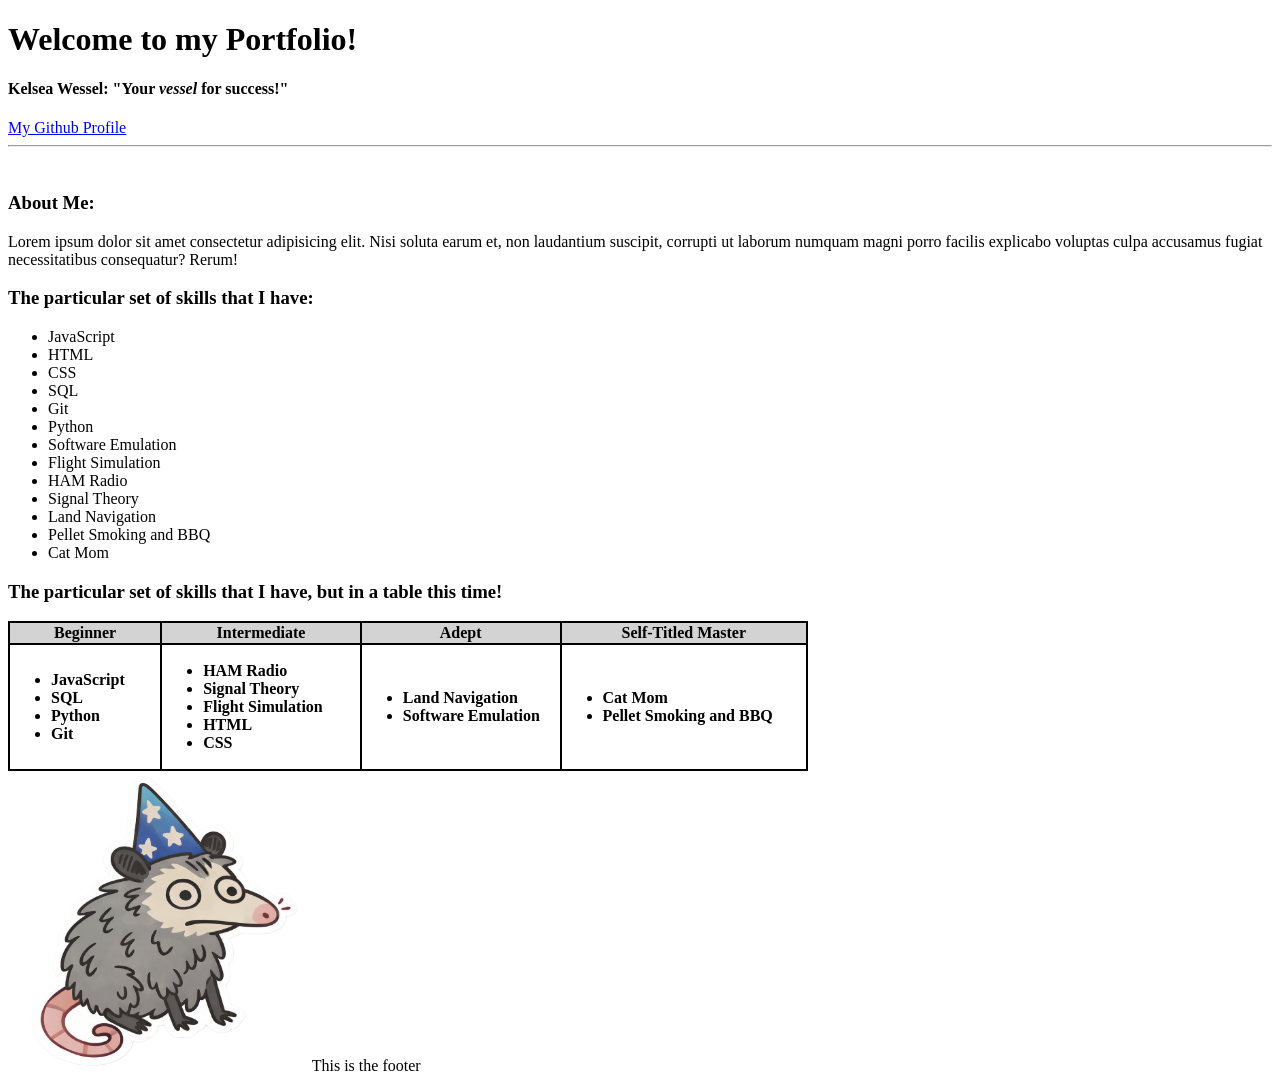
==== index.html @ 36be09e9 "rough draft page" ====
<!DOCTYPE html>
<html lang="en">
<head>
    <meta charset="UTF-8">
    <meta name="viewport" content="width=device-width, initial-scale=1.0">
    <title>Kelsea's Portfolio</title>
</head>
<body>
    <!--Come on and slam, and welcome to my webpage, I hope you like it uwu -->
    <h1>Welcome to my Portfolio!</h1>
    <h4>Kelsea Wessel: "Your <i>vessel</i> for success!"</h4>
    <a href="https://github.com/KelsNoodle/" target=_blank title="This link takes you to my Github profile page!">
        My Github Profile
    </a>
    <hr>
    <br>
    <h3>About Me:</h3>
    <p>Lorem ipsum dolor sit amet consectetur adipisicing elit. Nisi soluta earum et, non laudantium suscipit, corrupti ut laborum numquam magni porro facilis explicabo voluptas culpa accusamus fugiat necessitatibus consequatur? Rerum!
    </p>
    <h3>
        The particular set of skills that I have:
    </h3>
    <ul>
        <li>JavaScript</li>
        <li>HTML</li>
        <li>CSS</li>
        <li>SQL</li>
        <li>Git</li>
        <li>Python</li>
        <li>Software Emulation</li>
        <li>Flight Simulation</li>
        <li>HAM Radio</li>
        <li>Signal Theory</li>
        <li>Land Navigation</li>
        <li>Pellet Smoking and BBQ</li>
        <li>Cat Mom</li>
    </ul>
  <h3>
        The particular set of skills that I have, but in a table this time!
    </h3>
    <table bgcolor="black" width="800">
        <tr bgcolor="lightgrey">
            <th width="150">Beginner</th>
            <th width="200">Intermediate </th>
            <th width="200">Adept </th>
            <th width="250">Self-Titled Master</th>
        </tr>
        <tr bgcolor="white" align="left">
            <th><!--beginner-->
                <ul>
                    <li>JavaScript</li>
                    <li>SQL</li>
                    <li>Python</li>
                    <li>Git</li>
                </ul>
            </th>
            <th><!--intermediate-->
                <ul>
                    <li>HAM Radio</li>
                    <li>Signal Theory  </li>
                    <li>Flight Simulation  </li>
                    <li>HTML </li>
                    <li>CSS </li>
                </ul>
            </th>
            <th><!--adept-->
                <ul>
                    <li>Land Navigation  </li>
                    <li>Software Emulation  </li>
                </ul>
            </th>
            <th><!--Master-->
                <ul>
                    <li>Cat Mom</li>
                    <li>Pellet Smoking and BBQ  </li>
                </ul>
            </th>
        </tr>
    </table>

</body>
<footer>
    <img src="./media/possumwizard.png" height="300" width="300" alt="Picture of an opossum with a wizard hat." title="Skadiddle, skadack, this webpage is whack!">
    This is the footer</footer>
</html>
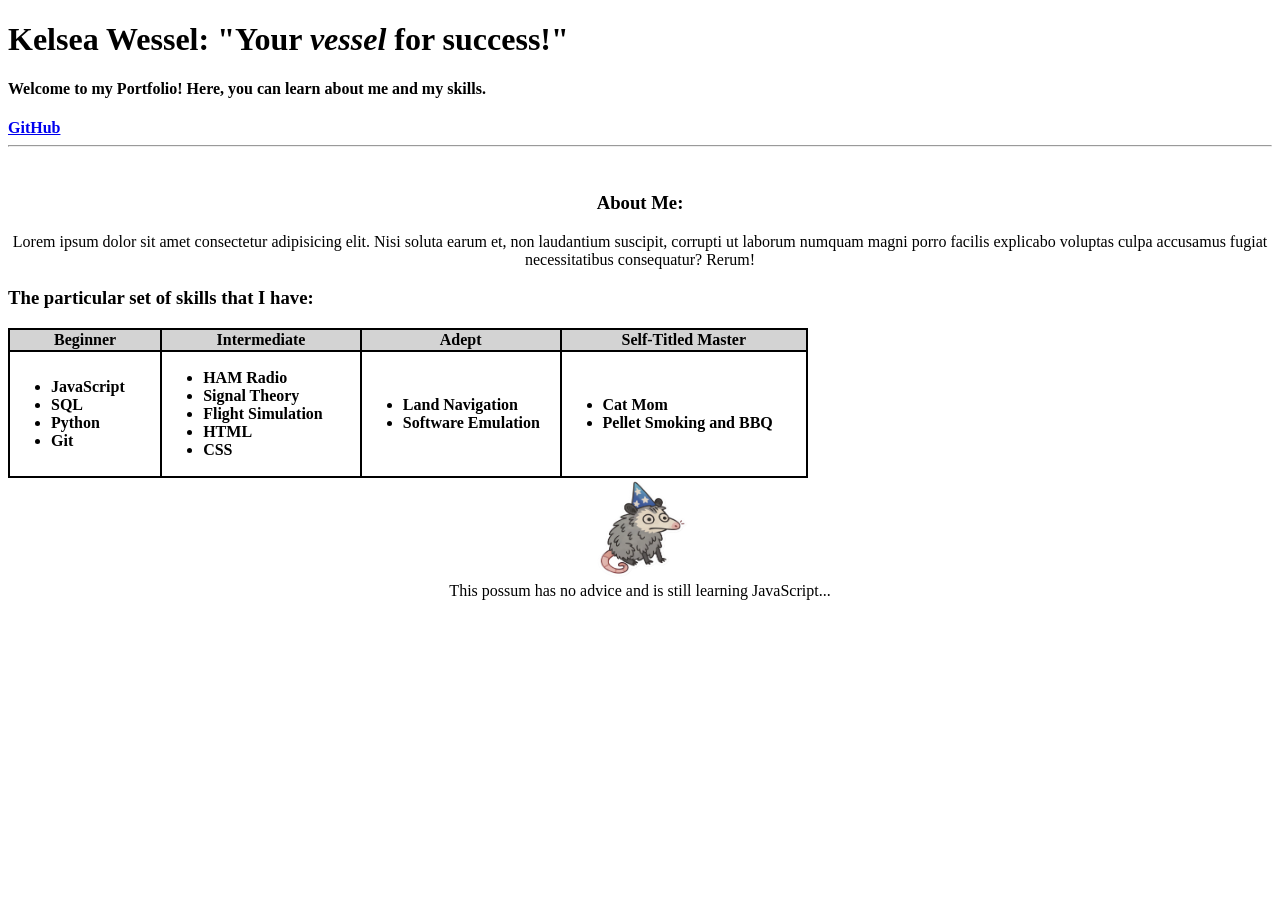
==== commit 9f72db1c: "minor layout changes" ====
--- a/index.html
+++ b/index.html
@@ -7,36 +7,24 @@
 </head>
 <body>
     <!--Come on and slam, and welcome to my webpage, I hope you like it uwu -->
-    <h1>Welcome to my Portfolio!</h1>
-    <h4>Kelsea Wessel: "Your <i>vessel</i> for success!"</h4>
-    <a href="https://github.com/KelsNoodle/" target=_blank title="This link takes you to my Github profile page!">
-        My Github Profile
+    <h1>Kelsea Wessel: "Your <i>vessel</i> for success!"</h1>
+    <h4> Welcome to my Portfolio! Here, you can learn about me and my skills.</h4>
+    <b><a href="https://github.com/KelsNoodle/" target=_blank title="My GitHub profile page">
+        GitHub
     </a>
+    </b>
     <hr>
     <br>
-    <h3>About Me:</h3>
-    <p>Lorem ipsum dolor sit amet consectetur adipisicing elit. Nisi soluta earum et, non laudantium suscipit, corrupti ut laborum numquam magni porro facilis explicabo voluptas culpa accusamus fugiat necessitatibus consequatur? Rerum!
-    </p>
     <h3>
+        <center>About Me:</center>
+    </h3 style="word-wrap: break-word; max-width: 500px;">
+        <center>    Lorem ipsum dolor sit amet consectetur adipisicing elit. 
+                Nisi soluta earum et, non laudantium suscipit, corrupti ut 
+                laborum numquam magni porro facilis explicabo voluptas culpa 
+                accusamus fugiat necessitatibus consequatur? Rerum!
+            </center>
+  <h3>
         The particular set of skills that I have:
-    </h3>
-    <ul>
-        <li>JavaScript</li>
-        <li>HTML</li>
-        <li>CSS</li>
-        <li>SQL</li>
-        <li>Git</li>
-        <li>Python</li>
-        <li>Software Emulation</li>
-        <li>Flight Simulation</li>
-        <li>HAM Radio</li>
-        <li>Signal Theory</li>
-        <li>Land Navigation</li>
-        <li>Pellet Smoking and BBQ</li>
-        <li>Cat Mom</li>
-    </ul>
-  <h3>
-        The particular set of skills that I have, but in a table this time!
     </h3>
     <table bgcolor="black" width="800">
         <tr bgcolor="lightgrey">
@@ -79,7 +67,8 @@
     </table>
 
 </body>
+<center>
 <footer>
-    <img src="./media/possumwizard.png" height="300" width="300" alt="Picture of an opossum with a wizard hat." title="Skadiddle, skadack, this webpage is whack!">
-    This is the footer</footer>
+    <img src="./media/possumwizard.png" height="100" width="100" alt="Picture of an opossum with a wizard hat.">
+    <br>This possum has no advice and is still learning JavaScript...</footer> </center>
 </html>
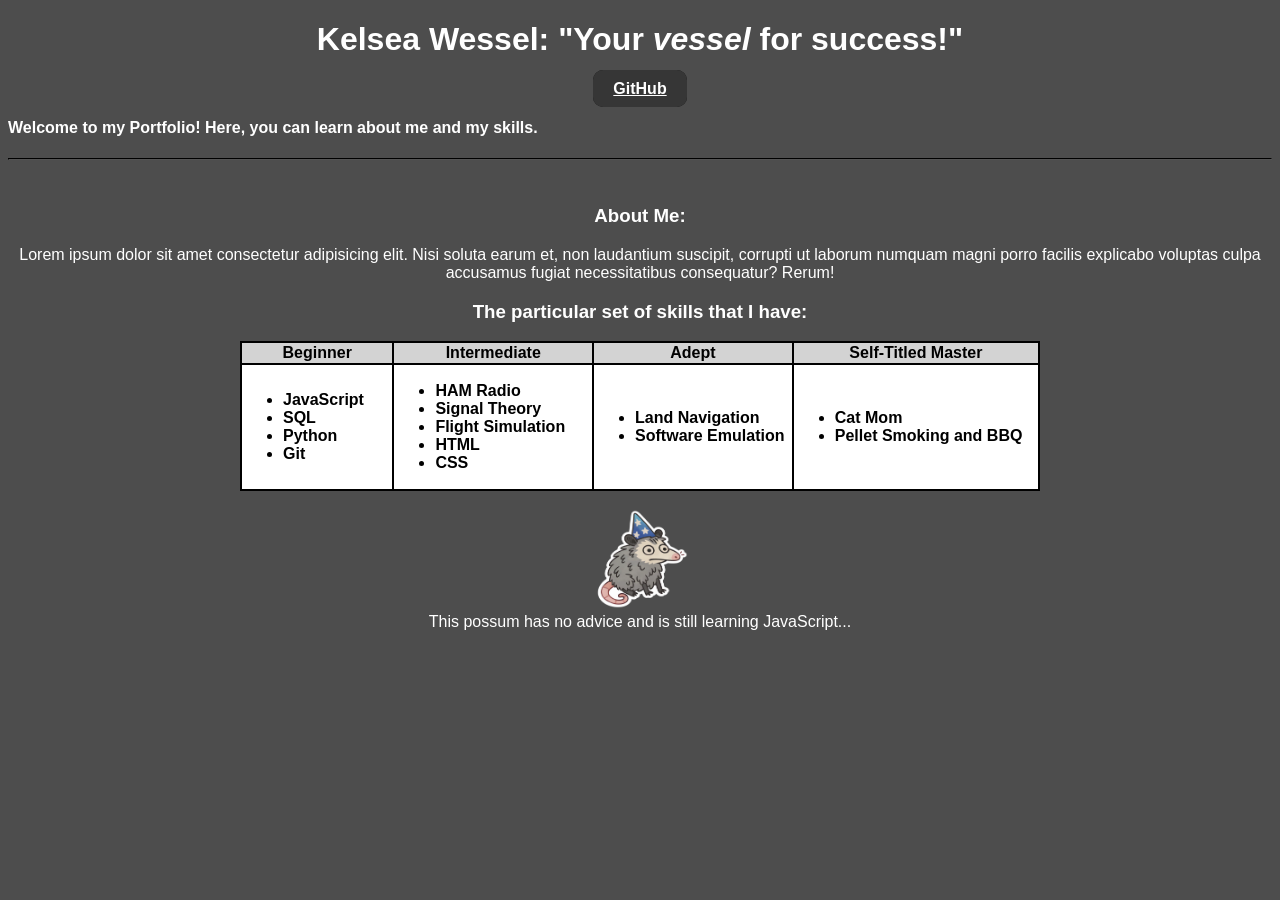
==== commit 7b3dca88: "rgb button, changed colors" ====
--- a/index.html
+++ b/index.html
@@ -4,14 +4,22 @@
     <meta charset="UTF-8">
     <meta name="viewport" content="width=device-width, initial-scale=1.0">
     <title>Kelsea's Portfolio</title>
+    <link rel="stylesheet" href="./styles/main.css">
 </head>
 <body>
     <!--Come on and slam, and welcome to my webpage, I hope you like it uwu -->
     <h1>Kelsea Wessel: "Your <i>vessel</i> for success!"</h1>
+    <b>
+        <center><a class="glow-on-hover" href="https://github.com/KelsNoodle/" target=_blank title="My GitHub profile page">
+        GitHub
+    </a></center>
+
+    </button>
+
+
+
     <h4> Welcome to my Portfolio! Here, you can learn about me and my skills.</h4>
-    <b><a href="https://github.com/KelsNoodle/" target=_blank title="My GitHub profile page">
-        GitHub
-    </a>
+    
     </b>
     <hr>
     <br>
@@ -22,7 +30,6 @@
                 Nisi soluta earum et, non laudantium suscipit, corrupti ut 
                 laborum numquam magni porro facilis explicabo voluptas culpa 
                 accusamus fugiat necessitatibus consequatur? Rerum!
-            </center>
   <h3>
         The particular set of skills that I have:
     </h3>
@@ -65,10 +72,14 @@
             </th>
         </tr>
     </table>
+    </center>
+<br>
+<form>
 
+</form>
 </body>
 <center>
 <footer>
-    <img src="./media/possumwizard.png" height="100" width="100" alt="Picture of an opossum with a wizard hat.">
+    <img src="./media/possumwizard.png" height="100" width="100" alt="Picture of an opossum with a wizard hat."/>
     <br>This possum has no advice and is still learning JavaScript...</footer> </center>
 </html>
--- a/styles/main.css
+++ b/styles/main.css
@@ -0,0 +1,96 @@
+body {
+    background-color: rgb(77, 77, 77);
+    font-family: Helvetica, sans-serif, Arial;
+    color:rgb(255, 255, 255);
+}
+
+h1{
+    justify-content: center;
+    align-items: center;
+    text-align: center;
+}
+
+table{
+    color:black
+}
+
+hr {
+    border-color: black;
+}
+
+.button {
+    justify-content: center;
+    text-align: center;
+    align-items: center;
+    text-decoration: none;
+    background-color: rgb(0, 0, 0);
+    border-radius: 2px;
+    padding: 10px 20px;
+    border-color: color;
+    border-radius: 10px;
+    color: rgb(0, 174, 26);
+    font-family:Impact, Haettenschweiler, 'Arial Narrow Bold', sans-serif;
+    font-size: large;
+    
+}
+
+.glow-on-hover {
+    width: 220px;
+    height: 50px;
+    border: none;
+    outline: none;
+    color: #fff;
+    background: #363636;
+    cursor: pointer;
+    position: relative;
+    z-index: 0;
+    padding: 10px 20px;
+    border-radius: 10px;
+}
+
+.glow-on-hover:before {
+    content: '';
+    background: linear-gradient(45deg, #ff0000, #ff7300, #fffb00, #48ff00, #00ffd5, #002bff, #7a00ff, #ff00c8, #ff0000);
+    position: absolute;
+    top: -2px;
+    left:-2px;
+    background-size: 400%;
+    z-index: -1;
+    filter: blur(5px);
+    width: calc(100% + 4px);
+    height: calc(100% + 4px);
+    animation: glowing 20s linear infinite;
+    opacity: 0;
+    transition: opacity .3s ease-in-out;
+    border-radius: 10px;
+}
+
+.glow-on-hover:active {
+    color: #000
+}
+
+.glow-on-hover:active:after {
+    background: transparent;
+}
+
+.glow-on-hover:hover:before {
+    opacity: 1;
+}
+
+.glow-on-hover:after {
+    z-index: -1;
+    content: '';
+    position: absolute;
+    width: 100%;
+    height: 100%;
+    background: #111;
+    left: 0;
+    top: 0;
+    border-radius: 10px;
+}
+
+@keyframes glowing {
+    0% { background-position: 0 0; }
+    50% { background-position: 400% 0; }
+    100% { background-position: 0 0; }
+}
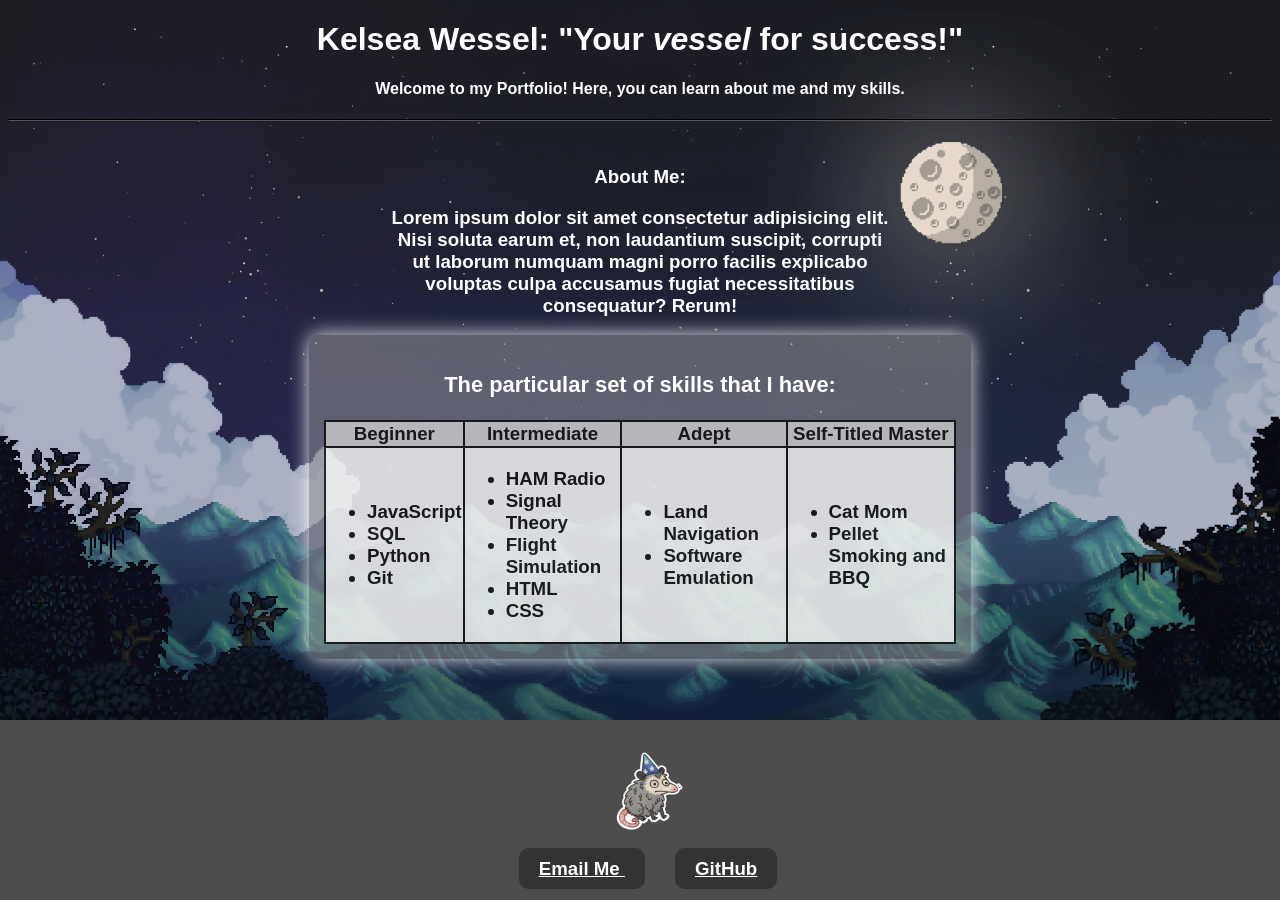
==== commit c99db30f: "obfuscated contact me" ====
--- a/index.html
+++ b/index.html
@@ -10,76 +10,80 @@
     <!--Come on and slam, and welcome to my webpage, I hope you like it uwu -->
     <h1>Kelsea Wessel: "Your <i>vessel</i> for success!"</h1>
     <b>
-        <center><a class="glow-on-hover" href="https://github.com/KelsNoodle/" target=_blank title="My GitHub profile page">
-        GitHub
-    </a></center>
-
-    </button>
-
-
-
-    <h4> Welcome to my Portfolio! Here, you can learn about me and my skills.</h4>
+    <h4> <center>Welcome to my Portfolio! Here, you can learn about me and my skills.</h4> </center>
     
     </b>
     <hr>
     <br>
     <h3>
-        <center>About Me:</center>
-    </h3 style="word-wrap: break-word; max-width: 500px;">
-        <center>    Lorem ipsum dolor sit amet consectetur adipisicing elit. 
+    <center>About Me:
+            <p style="word-wrap: break-word; max-width: 500px;">
+            
+                Lorem ipsum dolor sit amet consectetur adipisicing elit. 
                 Nisi soluta earum et, non laudantium suscipit, corrupti ut 
                 laborum numquam magni porro facilis explicabo voluptas culpa 
                 accusamus fugiat necessitatibus consequatur? Rerum!
-  <h3>
-        The particular set of skills that I have:
-    </h3>
-    <table bgcolor="black" width="800">
-        <tr bgcolor="lightgrey">
-            <th width="150">Beginner</th>
-            <th width="200">Intermediate </th>
-            <th width="200">Adept </th>
-            <th width="250">Self-Titled Master</th>
-        </tr>
-        <tr bgcolor="white" align="left">
-            <th><!--beginner-->
-                <ul>
-                    <li>JavaScript</li>
-                    <li>SQL</li>
-                    <li>Python</li>
-                    <li>Git</li>
-                </ul>
-            </th>
-            <th><!--intermediate-->
-                <ul>
-                    <li>HAM Radio</li>
-                    <li>Signal Theory  </li>
-                    <li>Flight Simulation  </li>
-                    <li>HTML </li>
-                    <li>CSS </li>
-                </ul>
-            </th>
-            <th><!--adept-->
-                <ul>
-                    <li>Land Navigation  </li>
-                    <li>Software Emulation  </li>
-                </ul>
-            </th>
-            <th><!--Master-->
-                <ul>
-                    <li>Cat Mom</li>
-                    <li>Pellet Smoking and BBQ  </li>
-                </ul>
-            </th>
-        </tr>
-    </table>
+            </p>
+        <div class="box">
+            <h3>
+                The particular set of skills that I have:
+            </h3>
+            <table bgcolor="black">
+                <tr bgcolor="lightgrey">
+                    <th >Beginner</th>
+                    <th >Intermediate </th>
+                    <th >Adept </th>
+                    <th >Self-Titled Master</th>
+                </tr>
+                <tr bgcolor="white" align="left">
+                    <th><!--beginner-->
+                        <ul>
+                            <li>JavaScript</li>
+                            <li>SQL</li>
+                            <li>Python</li>
+                            <li>Git</li>
+                        </ul>
+                    </th>
+                    <th><!--intermediate-->
+                        <ul>
+                            <li>HAM Radio</li>
+                            <li>Signal Theory  </li>
+                            <li>Flight Simulation  </li>
+                            <li>HTML </li>
+                            <li>CSS </li>
+                        </ul>
+                    </th>
+                    <th><!--adept-->
+                        <ul>
+                            <li>Land Navigation  </li>
+                            <li>Software Emulation  </li>
+                        </ul>
+                    </th>
+                    <th><!--Master-->
+                        <ul>
+                            <li>Cat Mom</li>
+                            <li>Pellet Smoking and BBQ  </li>
+                        </ul>
+                    </th>
+                </tr>
+            </table>
+        </div>  
     </center>
 <br>
-<form>
-
-</form>
+<main class="flex-col">
+</main>
 </body>
-<center>
-<footer>
-    <img src="./media/possumwizard.png" height="100" width="100" alt="Picture of an opossum with a wizard hat."/>
-    <br>This possum has no advice and is still learning JavaScript...</footer> </center>
+<footer class="footer">
+    <center>
+    <img src="./media/possumwizard.png" height="80" alt="Picture of an opossum with a wizard hat." title="This possum has no advice and is still learning JavaScript..."/>
+    <br>
+    <br>
+    <a class="glow-on-hover" href="&#109;&#97;&#105;&#108;&#116;&#111;&#58;&#107;&#101;&#108;&#115;&#101;&#97;&#46;&#119;&#101;&#115;&#115;&#101;&#108;&#64;&#112;&#114;&#111;&#116;&#111;&#110;&#46;&#109;&#101;">
+        &#69;&#109;&#97;&#105;&#108;&#32;&#77;&#101;
+    </a>
+    <a class="glow-on-hover" href="https://github.com/KelsNoodle/" target=_blank title="My GitHub profile page">
+        GitHub
+    </a>
+    </center>   
+</footer>
 </html>
--- a/styles/main.css
+++ b/styles/main.css
@@ -1,21 +1,135 @@
 body {
+
     background-color: rgb(77, 77, 77);
+    background-image: url("../media/background.jpg");
+    background-repeat: no-repeat;
+    background-size:cover;
     font-family: Helvetica, sans-serif, Arial;
     color:rgb(255, 255, 255);
 }
 
 h1{
+
     justify-content: center;
     align-items: center;
     text-align: center;
 }
 
 table{
-    color:black
+    color:black;
+    opacity: 0.75;
 }
 
 hr {
     border-color: black;
+}
+
+div {
+	display: flex;
+}
+
+.footer{
+    position: fixed;
+    bottom: 10px;
+    padding-bottom:10px;
+    width:100%;
+}
+
+.content {
+  flex: 1 0 auto;
+}
+
+.box {
+  background-color: rgba(153, 153, 153, 0.509);
+  box-shadow: 0px 0px 20px 0px rgba(255,255,255,0.9);
+  color: white;
+  flex-direction: column;
+  justify-content: center;
+  vertical-align: middle;
+  width: 50%;
+  border-radius: 10px;
+  height: auto;
+  padding: 15px;
+  overflow-x: auto;
+  
+}
+
+.box2 {
+  background-color: rgba(0, 0, 0, 0.544);
+  box-shadow: 0px 0px 20px 0px rgba(255, 255, 255, 0.38);
+  color: white;
+  vertical-align: bottom;
+  justify-content:safe;
+  width: 25%;
+  height: 5%;
+  border-radius: 15px;
+  padding: 15px;
+  
+}
+
+.flex-col {
+	flex-direction: column;
+}
+
+.space-between {
+	justify-content: space-between;
+}
+
+.field-with-label {
+	flex-direction: column;
+	width: 260px;
+	margin-bottom: 8px;
+}
+
+.field-error {
+	border: 2px solid crimson;
+}
+
+.form-group {
+	margin-top: 20px;
+}
+
+.checkbox-label,
+#omit-address2 {
+	vertical-align: middle;
+	font-size: 0.6rem;
+}
+
+#omit-address2 {
+	margin-left: 12px;
+}
+
+#quantity-input {
+	width: 80px;
+}
+
+.radio-group > label {
+	color: #333;
+	text-transform: none;
+}
+
+#save-button {
+	background-color: #006686;
+	width: 80px;
+	margin-left: 10px;
+}
+#save-button:hover {
+	background-color: #0184ac;
+}
+
+#reset-button {
+	background-color: #9d1405;
+}
+#reset-button:hover {
+	background-color: #b81706;
+}
+
+#thank-you {
+	display: flex;
+	flex-direction: column;
+	text-align: center;
+	max-width: 1000px;
+	margin: 30px auto 60px;
 }
 
 .button {
@@ -23,14 +137,14 @@
     text-align: center;
     align-items: center;
     text-decoration: none;
-    background-color: rgb(0, 0, 0);
-    border-radius: 2px;
+    background-color: hsla(0, 0%, 0%, 0.541);
     padding: 10px 20px;
     border-color: color;
     border-radius: 10px;
     color: rgb(0, 174, 26);
-    font-family:Impact, Haettenschweiler, 'Arial Narrow Bold', sans-serif;
+    font-family:'Franklin Gothic Medium', 'Arial Narrow', Arial, sans-serif;
     font-size: large;
+    margin: 15px;
     
 }
 
@@ -40,12 +154,14 @@
     border: none;
     outline: none;
     color: #fff;
-    background: #363636;
+    background: hsla(0, 0%, 21%, 0.473);
     cursor: pointer;
     position: relative;
     z-index: 0;
     padding: 10px 20px;
     border-radius: 10px;
+    margin: 15px;
+    
 }
 
 .glow-on-hover:before {
@@ -63,6 +179,8 @@
     opacity: 0;
     transition: opacity .3s ease-in-out;
     border-radius: 10px;
+    
+    
 }
 
 .glow-on-hover:active {
@@ -83,14 +201,15 @@
     position: absolute;
     width: 100%;
     height: 100%;
-    background: #111;
+    background: #252525b4;
     left: 0;
     top: 0;
     border-radius: 10px;
+
 }
 
 @keyframes glowing {
     0% { background-position: 0 0; }
     50% { background-position: 400% 0; }
     100% { background-position: 0 0; }
-}+}
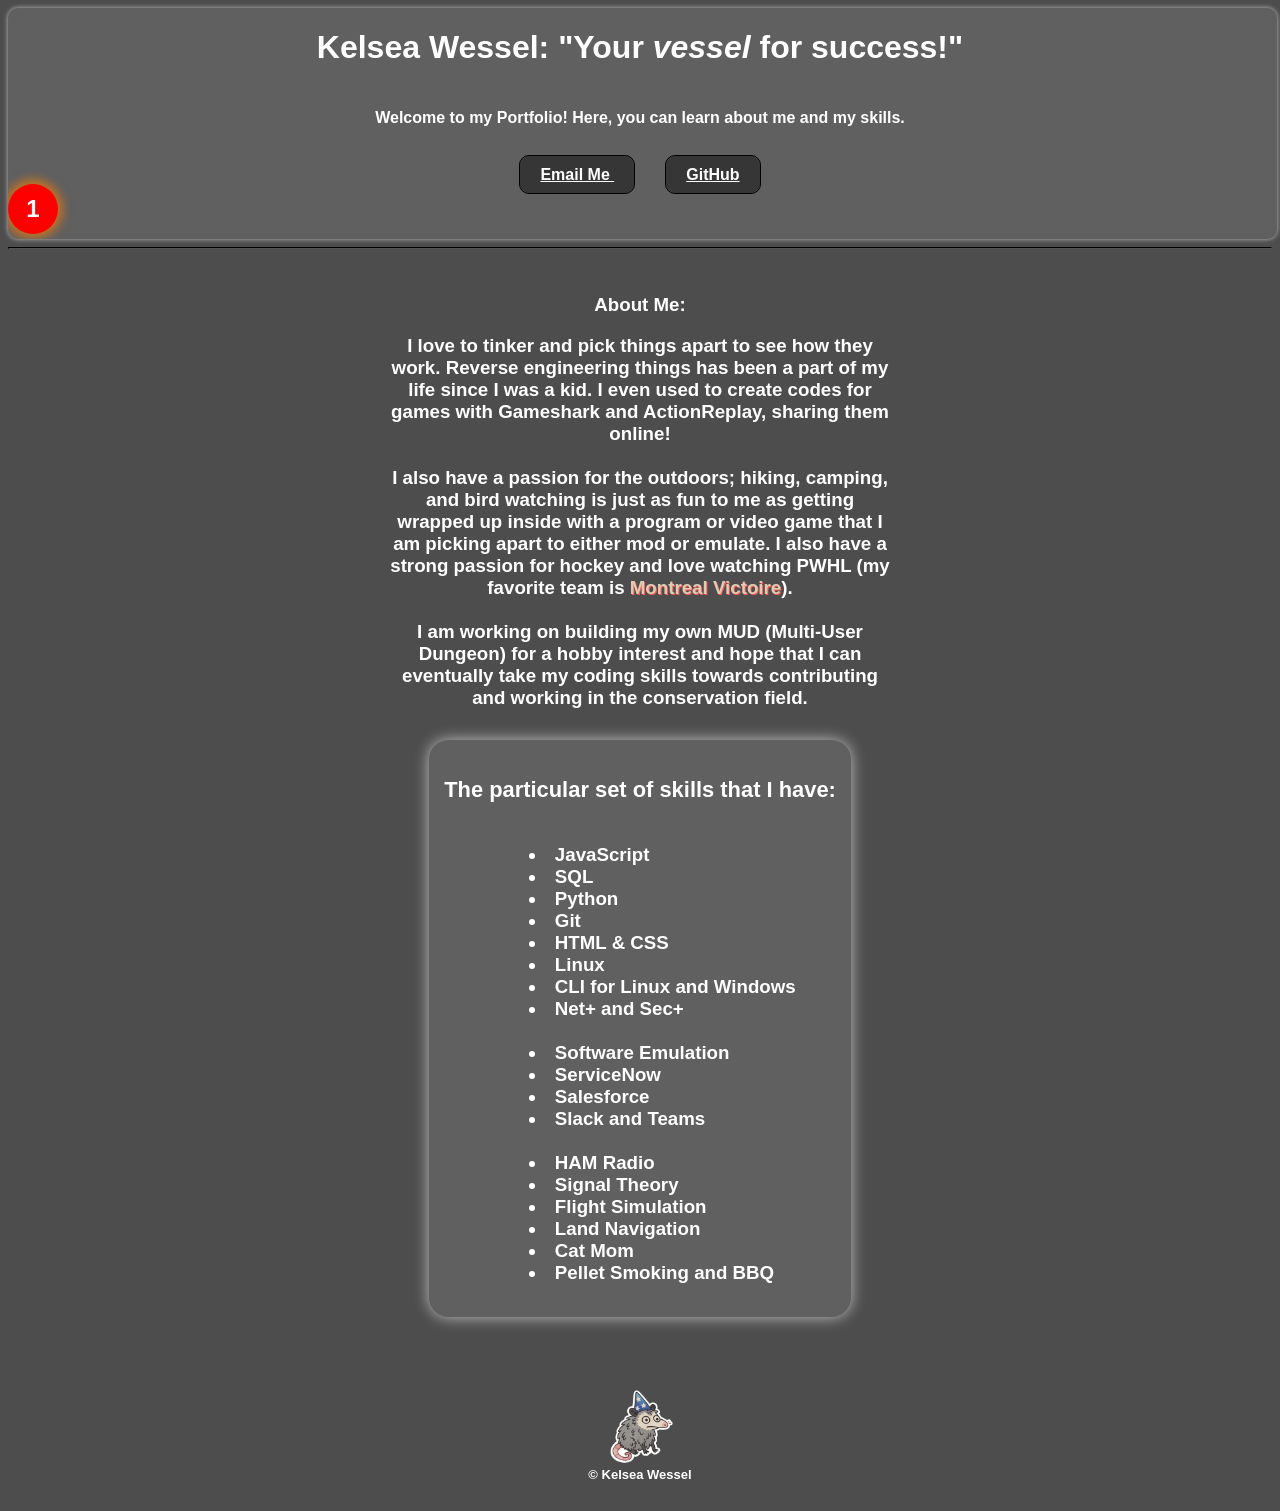
==== commit d62b88c2: "added about me and reorganized skills" ====
--- a/index.html
+++ b/index.html
@@ -7,83 +7,87 @@
     <link rel="stylesheet" href="./styles/main.css">
 </head>
 <body>
+    <div class="box-header">
     <!--Come on and slam, and welcome to my webpage, I hope you like it uwu -->
     <h1>Kelsea Wessel: "Your <i>vessel</i> for success!"</h1>
     <b>
-    <h4> <center>Welcome to my Portfolio! Here, you can learn about me and my skills.</h4> </center>
-    
+    <h4>Welcome to my Portfolio! Here, you can learn about me and my skills.</h4>
+    <br>
+        <a class="glow-on-hover" href="&#109;&#97;&#105;&#108;&#116;&#111;&#58;&#107;&#101;&#108;&#115;&#101;&#97;&#46;&#119;&#101;&#115;&#115;&#101;&#108;&#64;&#112;&#114;&#111;&#116;&#111;&#110;&#46;&#109;&#101;">
+            &#69;&#109;&#97;&#105;&#108;&#32;&#77;&#101;
+        </a>
+        <a class="glow-on-hover" href="https://github.com/KelsNoodle/" target=_blank title="My GitHub profile page">
+            GitHub
+        </a>
+    <div class="wiggle-circle">
+        <a href="https://www.venmo.com/u/kelsea-wessel?txn=charge&amount=5.00&note=Tip+Me" target="_blank"class="plain-text">1</a>
+    </div>
+    </div>
     </b>
     <hr>
     <br>
     <h3>
-    <center>About Me:
-            <p style="word-wrap: break-word; max-width: 500px;">
-            
-                Lorem ipsum dolor sit amet consectetur adipisicing elit. 
-                Nisi soluta earum et, non laudantium suscipit, corrupti ut 
-                laborum numquam magni porro facilis explicabo voluptas culpa 
-                accusamus fugiat necessitatibus consequatur? Rerum!
-            </p>
-        <div class="box">
-            <h3>
-                The particular set of skills that I have:
-            </h3>
-            <table bgcolor="black">
-                <tr bgcolor="lightgrey">
-                    <th >Beginner</th>
-                    <th >Intermediate </th>
-                    <th >Adept </th>
-                    <th >Self-Titled Master</th>
-                </tr>
-                <tr bgcolor="white" align="left">
-                    <th><!--beginner-->
-                        <ul>
-                            <li>JavaScript</li>
-                            <li>SQL</li>
-                            <li>Python</li>
-                            <li>Git</li>
-                        </ul>
-                    </th>
-                    <th><!--intermediate-->
-                        <ul>
-                            <li>HAM Radio</li>
-                            <li>Signal Theory  </li>
-                            <li>Flight Simulation  </li>
-                            <li>HTML </li>
-                            <li>CSS </li>
-                        </ul>
-                    </th>
-                    <th><!--adept-->
-                        <ul>
-                            <li>Land Navigation  </li>
-                            <li>Software Emulation  </li>
-                        </ul>
-                    </th>
-                    <th><!--Master-->
-                        <ul>
-                            <li>Cat Mom</li>
-                            <li>Pellet Smoking and BBQ  </li>
-                        </ul>
-                    </th>
-                </tr>
-            </table>
-        </div>  
-    </center>
+<main>
+        <center height="auto">About Me:
+                    <p style="word-wrap: break-word; max-width: 500px;">
+                    
+                        I love to tinker and pick things apart to see how they work.
+                        Reverse engineering things has been a part of my life since I was a kid. 
+                        I even used to create codes for games with Gameshark and ActionReplay, sharing them online!
+                        <br>
+                        <br>
+                        I also have a passion for the outdoors; hiking, camping, and bird watching is just as fun to me
+                        as getting wrapped up inside with a program or video game that I am picking apart to either mod or emulate. 
+                        I also have a strong passion for hockey and love watching PWHL (my favorite team is <span class="PWHL">Montreal Victoire</span>).
+                        <br>
+                        <br>
+                        I am working on building my own MUD (Multi-User Dungeon) for a hobby interest and hope that I can eventually
+                        take my coding skills towards contributing and working in the conservation field. 
+
+                    </p>
+                <div class="box">
+                    <h3>
+                        The particular set of skills that I have:
+                    </h3>
+                    <div>
+                        <table>
+                            <tr>
+                                <ul>
+                                    <li>JavaScript</li>
+                                    <li>SQL</li>
+                                    <li>Python</li>
+                                    <li>Git</li>
+                                    <li>HTML & CSS</li>
+                                    <li>Linux</li>
+                                    <li>CLI for Linux and Windows</li>
+                                    <li>Net+ and Sec+</li>
+                                    <br>
+                                    <li>Software Emulation</li>
+                                    <li>ServiceNow</li>
+                                    <li>Salesforce</li>
+                                    <li>Slack and Teams</li>
+                                    <br>
+                                    <li>HAM Radio</li>
+                                    <li>Signal Theory</li>
+                                    <li>Flight Simulation</li>
+                                    <li>Land Navigation</li>
+                                    <li>Cat Mom</li>
+                                    <li>Pellet Smoking and BBQ</li>
+                                </ul>
+                            </tr>
+                        </table>
+                    </div>
+                </div>  
+        </center>
 <br>
-<main class="flex-col">
 </main>
 </body>
+<div>
 <footer class="footer">
     <center>
-    <img src="./media/possumwizard.png" height="80" alt="Picture of an opossum with a wizard hat." title="This possum has no advice and is still learning JavaScript..."/>
-    <br>
-    <br>
-    <a class="glow-on-hover" href="&#109;&#97;&#105;&#108;&#116;&#111;&#58;&#107;&#101;&#108;&#115;&#101;&#97;&#46;&#119;&#101;&#115;&#115;&#101;&#108;&#64;&#112;&#114;&#111;&#116;&#111;&#110;&#46;&#109;&#101;">
-        &#69;&#109;&#97;&#105;&#108;&#32;&#77;&#101;
-    </a>
-    <a class="glow-on-hover" href="https://github.com/KelsNoodle/" target=_blank title="My GitHub profile page">
-        GitHub
-    </a>
+    <img class="footer-image" src="./media/possumwizard.png" alt="Picture of an opossum with a wizard hat." title="This possum has no advice and is still learning JavaScript..."/>
+        <div>&#169 Kelsea Wessel</div>
     </center>   
 </footer>
+</div>
 </html>
--- a/styles/main.css
+++ b/styles/main.css
@@ -1,9 +1,8 @@
 body {
 
     background-color: rgb(77, 77, 77);
-    background-image: url("../media/background.jpg");
-    background-repeat: no-repeat;
-    background-size:cover;
+    background-image: url("../media/stars2.png");
+    background-repeat:repeat;
     font-family: Helvetica, sans-serif, Arial;
     color:rgb(255, 255, 255);
 }
@@ -15,9 +14,23 @@
     text-align: center;
 }
 
+p {
+    padding-bottom: 1%;
+}
+
+ul {
+    text-align: left;
+    list-style-position:inside;
+}
+
+li {
+    padding-left:45px;
+}
+
 table{
     color:black;
     opacity: 0.75;
+
 }
 
 hr {
@@ -29,10 +42,60 @@
 }
 
 .footer{
-    position: fixed;
-    bottom: 10px;
+    position:relative;
+    bottom: 2%;
     padding-bottom:10px;
+    scroll-padding-top: 10%;
     width:100%;
+    display: flex;
+    flex-direction: column;
+    align-items: center;
+    align-content: center;
+    font-size: small;
+}
+
+.wiggle-circle{
+    width: 50px;
+    height: 50px;
+    background: red;
+    box-shadow: 0px 0px 10px 5px rgba(255, 128, 0, 0.603);
+    position:relative;
+    animation: wiggle 1.5s infinite;
+    border-radius: 50px;
+    cursor: pointer;
+    justify-self: end;
+    align-self:flex-end;
+    justify-content: center;
+    align-items: center;
+    font-size:x-large;
+    font-weight: bolder;
+    flex-direction: column-reverse;
+}
+
+.PWHL {
+    color:#dcccb3;
+    text-shadow: 1px 1px #ff5555;
+}
+
+.plain-text {
+      text-decoration: none;
+      color: inherit;
+    }
+
+@keyframes wiggle {
+  0%   {right: 0px;}
+  25%  {right: 10px;}
+  75%  {right: 0px}
+  100% {right: 5px;}
+}
+
+#textbox:target {
+    display: block;
+}
+
+.footer-image {
+    padding-top: 50px;
+    height:75px;
 }
 
 .content {
@@ -40,118 +103,43 @@
 }
 
 .box {
-  background-color: rgba(153, 153, 153, 0.509);
-  box-shadow: 0px 0px 20px 0px rgba(255,255,255,0.9);
-  color: white;
+  background-color: rgba(153, 153, 153, 0.247);
+  backdrop-filter: blur(5px);
+  box-shadow: 0px 0px 15px 0px rgba(255, 255, 255, 0.651);
+  color: rgb(255, 255, 255);
   flex-direction: column;
   justify-content: center;
-  vertical-align: middle;
-  width: 50%;
-  border-radius: 10px;
+  vertical-align: left;
+  width:fit-content;
+  border-radius: 20px;
   height: auto;
   padding: 15px;
   overflow-x: auto;
   
 }
 
-.box2 {
-  background-color: rgba(0, 0, 0, 0.544);
-  box-shadow: 0px 0px 20px 0px rgba(255, 255, 255, 0.38);
-  color: white;
-  vertical-align: bottom;
-  justify-content:safe;
-  width: 25%;
-  height: 5%;
-  border-radius: 15px;
-  padding: 15px;
-  
-}
-
-.flex-col {
-	flex-direction: column;
-}
-
-.space-between {
-	justify-content: space-between;
-}
-
-.field-with-label {
-	flex-direction: column;
-	width: 260px;
-	margin-bottom: 8px;
-}
-
-.field-error {
-	border: 2px solid crimson;
-}
-
-.form-group {
-	margin-top: 20px;
-}
-
-.checkbox-label,
-#omit-address2 {
-	vertical-align: middle;
-	font-size: 0.6rem;
-}
-
-#omit-address2 {
-	margin-left: 12px;
-}
-
-#quantity-input {
-	width: 80px;
-}
-
-.radio-group > label {
-	color: #333;
-	text-transform: none;
-}
-
-#save-button {
-	background-color: #006686;
-	width: 80px;
-	margin-left: 10px;
-}
-#save-button:hover {
-	background-color: #0184ac;
-}
-
-#reset-button {
-	background-color: #9d1405;
-}
-#reset-button:hover {
-	background-color: #b81706;
-}
-
-#thank-you {
-	display: flex;
-	flex-direction: column;
-	text-align: center;
-	max-width: 1000px;
-	margin: 30px auto 60px;
-}
-
-.button {
-    justify-content: center;
-    text-align: center;
-    align-items: center;
-    text-decoration: none;
-    background-color: hsla(0, 0%, 0%, 0.541);
-    padding: 10px 20px;
-    border-color: color;
-    border-radius: 10px;
-    color: rgb(0, 174, 26);
-    font-family:'Franklin Gothic Medium', 'Arial Narrow', Arial, sans-serif;
-    font-size: large;
-    margin: 15px;
-    
-}
+.box-header {
+  background-color: rgba(153, 153, 153, 0.247);
+  backdrop-filter: blur(5px);
+  box-shadow: 0px 0px 5px 0px rgba(255, 255, 255, 0.651);
+  color: rgb(255, 255, 255);
+  flex-direction: column;
+  justify-content: center;
+  text-align: center;
+  vertical-align:middle;
+  width:100%;
+  border-radius: 10px;
+  height:auto;
+  overflow-x: auto;
+  padding-bottom: 5px;
+  padding-right: 5px;
+}
+
 
 .glow-on-hover {
     width: 220px;
     height: 50px;
-    border: none;
+    border: 1px solid black;
     outline: none;
     color: #fff;
     background: hsla(0, 0%, 21%, 0.473);
@@ -166,7 +154,7 @@
 
 .glow-on-hover:before {
     content: '';
-    background: linear-gradient(45deg, #ff0000, #ff7300, #fffb00, #48ff00, #00ffd5, #002bff, #7a00ff, #ff00c8, #ff0000);
+    background: linear-gradient(40deg, #ff0000, #ff7300, #fffb00, #48ff00, #00ffd5, #002bff, #7a00ff, #ff00c8, #ff0000);
     position: absolute;
     top: -2px;
     left:-2px;
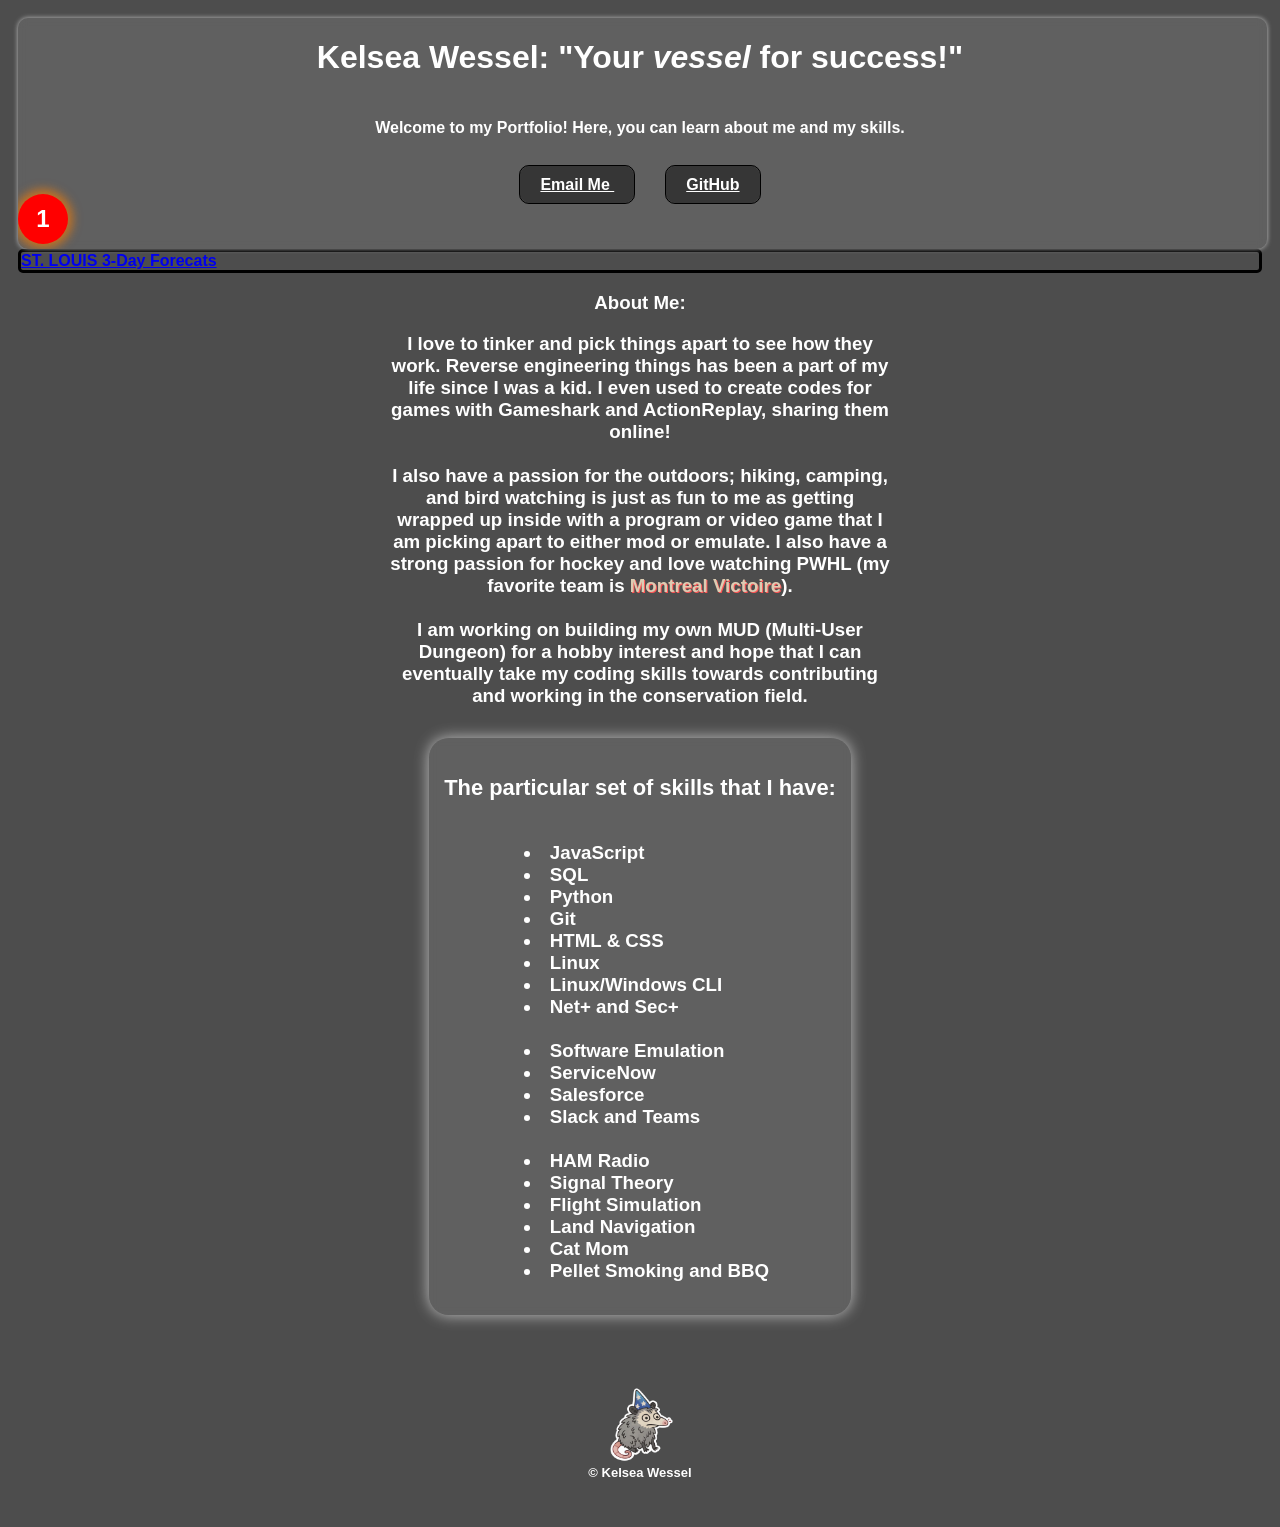
==== commit 586ee3f8: "added widget and fixed padding" ====
--- a/index.html
+++ b/index.html
@@ -19,13 +19,18 @@
         <a class="glow-on-hover" href="https://github.com/KelsNoodle/" target=_blank title="My GitHub profile page">
             GitHub
         </a>
+        
     <div class="wiggle-circle">
         <a href="https://www.venmo.com/u/kelsea-wessel?txn=charge&amount=5.00&note=Tip+Me" target="_blank"class="plain-text">1</a>
     </div>
     </div>
+    <aside id="weather-widget">
+            <a class="weatherwidget-io" href="https://forecast7.com/en/38d63n90d20/st-louis/" data-label_1="ST. LOUIS" data-label_2="3-Day Forecats" data-font="Helvetica" data-days="3" data-theme="dark" data-basecolor="rgba(0, 0, 0, 0.5)" >ST. LOUIS 3-Day Forecats</a>
+                    <script>
+                        !function(d,s,id){var js,fjs=d.getElementsByTagName(s)[0];if(!d.getElementById(id)){js=d.createElement(s);js.id=id;js.src='https://weatherwidget.io/js/widget.min.js';fjs.parentNode.insertBefore(js,fjs);}}(document,'script','weatherwidget-io-js');
+                    </script>
+        </aside>
     </b>
-    <hr>
-    <br>
     <h3>
 <main>
         <center height="auto">About Me:
@@ -59,7 +64,7 @@
                                     <li>Git</li>
                                     <li>HTML & CSS</li>
                                     <li>Linux</li>
-                                    <li>CLI for Linux and Windows</li>
+                                    <li>Linux/Windows CLI</li>
                                     <li>Net+ and Sec+</li>
                                     <br>
                                     <li>Software Emulation</li>
@@ -77,7 +82,7 @@
                             </tr>
                         </table>
                     </div>
-                </div>  
+                </div>
         </center>
 <br>
 </main>
--- a/styles/main.css
+++ b/styles/main.css
@@ -5,6 +5,8 @@
     background-repeat:repeat;
     font-family: Helvetica, sans-serif, Arial;
     color:rgb(255, 255, 255);
+    flex-direction: column;
+    padding:  10px;
 }
 
 h1{
@@ -24,7 +26,7 @@
 }
 
 li {
-    padding-left:45px;
+    padding-left:40px;
 }
 
 table{
@@ -63,8 +65,7 @@
     animation: wiggle 1.5s infinite;
     border-radius: 50px;
     cursor: pointer;
-    justify-self: end;
-    align-self:flex-end;
+    justify-self:end;
     justify-content: center;
     align-items: center;
     font-size:x-large;
@@ -72,11 +73,6 @@
     flex-direction: column-reverse;
 }
 
-.PWHL {
-    color:#dcccb3;
-    text-shadow: 1px 1px #ff5555;
-}
-
 .plain-text {
       text-decoration: none;
       color: inherit;
@@ -87,6 +83,11 @@
   25%  {right: 10px;}
   75%  {right: 0px}
   100% {right: 5px;}
+}
+
+.PWHL {
+    color:#dcccb3;
+    text-shadow: 1px 1px #ff5555;
 }
 
 #textbox:target {
@@ -113,8 +114,8 @@
   width:fit-content;
   border-radius: 20px;
   height: auto;
+  overflow-x: auto;
   padding: 15px;
-  overflow-x: auto;
   
 }
 
@@ -201,3 +202,11 @@
     50% { background-position: 400% 0; }
     100% { background-position: 0 0; }
 }
+
+#weather-widget {
+    padding: 0px;
+    position: relative;
+    border: 3px solid rgb(0, 0, 0);
+    border-radius: 5px;
+    z-index: -1;
+}
